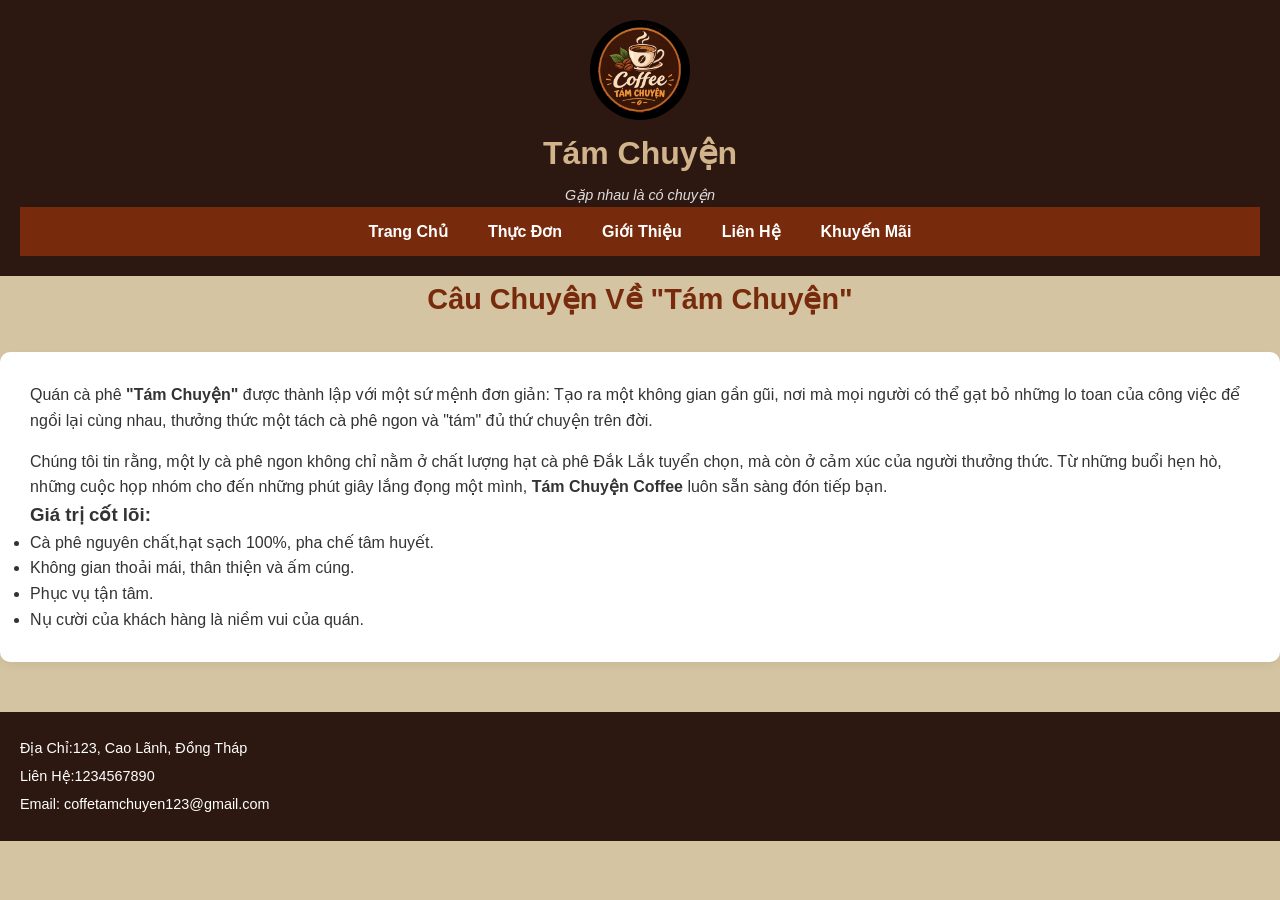
==== html/gioithieu.html @ 7c31e294 "Add files via upload" ====
<!DOCTYPE html>
<html lang="vi">
<head>
    <meta charset="UTF-8">
    <meta name="viewport" content="width=device-width, initial-scale=1.0">
    <title>Giới Thiệu - Tám Chuyện Coffee</title>
    <link rel="stylesheet" href="../css/stylecss.css">
</head>
<body>

    <header>
        <div class="logo">
            <a href="index.html">
        <img src="../picture/logo.jpg" alt="Logo Tám Chuyện">
            <h1> <a href="index.html">Tám Chuyện</a></h1>
            <span>Gặp nhau là có chuyện</span>
        </div>
        <nav>
            <ul>
                <a href="../index.html" >Trang Chủ</a>
                <a href="../html/thucdon.html">Thực Đơn</a>
                <a href="../html/gioithieu.html">Giới Thiệu</a>
                <a href="../html/lienhe.html">Liên Hệ</a>
                <a href="../html/khuyenmai.html"> Khuyến Mãi</a>
            </ul>
        </nav>
    </header>

    <main class="container">
        <h2 class="section-title">Câu Chuyện Về "Tám Chuyện"</h2>
        
        <div style="background: white; padding: 30px; border-radius: 10px; box-shadow: 0 4px 10px rgba(0,0,0,0.05);">
            <p style="margin-bottom: 15px;">
                Quán cà phê <strong>"Tám Chuyện"</strong> được thành lập với một sứ mệnh đơn giản: Tạo ra một không gian gần gũi, nơi mà mọi người có thể gạt bỏ những lo toan của công việc để ngồi lại cùng nhau, thưởng thức một tách cà phê ngon và "tám" đủ thứ chuyện trên đời.
            </p>
            <p>
                Chúng tôi tin rằng, một ly cà phê ngon không chỉ nằm ở chất lượng hạt cà phê Đắk Lắk tuyển chọn, mà còn ở cảm xúc của người thưởng thức. Từ những buổi hẹn hò, những cuộc họp nhóm cho đến những phút giây lắng đọng một mình, <strong>Tám Chuyện Coffee</strong> luôn sẵn sàng đón tiếp bạn.
            </p>
            <h3>Giá trị cốt lõi:</h3>
            <ul>
                <li>Cà phê nguyên chất,hạt sạch 100%, pha chế tâm huyết.</li>
                <li>Không gian thoải mái, thân thiện và ấm cúng.</li>
                <li>Phục vụ tận tâm. </li>
                <li>Nụ cười của khách hàng là niềm vui của quán.</li>
            </ul>
        </div>
    </main>

    <footer>
        <p> Địa Chỉ:123, Cao Lãnh, Đồng Tháp </p>
        <P> Liên Hệ:1234567890 </P>
        <p> Email: coffetamchuyen123@gmail.com</p>
    </footer>

</body>
</html>
---- css/stylecss.css ----
* {
    margin: 0;
    padding: 0;
    box-sizing: border-box;
    font-family: 'Segoe UI', Tahoma, Geneva, Verdana, sans-serif;
}

:root {
    --primary-color: #772b0c; 
    --accent-color: #D2B48C;  
    --dark-color: #2C1810;    
    --light-color: #d4c4a2;   
    --text-color: #333333;
}
body {
    background-color: var(--light-color);
    color: var(--text-color);
    line-height: 1.6;
}

a {
    text-decoration: none;
    color: inherit;
    transition: 0.3s;
}


header {
    background-color: var(--dark-color);
    color: #f8f5f3f8;
    padding: 20px;
    text-align: center;
}
.logo img {
    width:100px;
    height: 100px;          
    object-fit: cover;    
    border-radius: 50%;  
}
.logo h1 a {
    color: var(--accent-color);
    font-size: 2rem;
    font-weight: bold;
}

.logo span {
    font-style: italic;
    font-size: 0.9rem;
    color: #ddd;
    display: block;
    margin-top: 5px;
}

nav {
    background-color: var(--primary-color);
    text-align: center;
    position: sticky;
    top: 0;
    z-index: 100;
}

nav ul {
    list-style: none;
    display: flex;
    justify-content: center;
    flex-wrap: wrap;
}

nav a {
    color: #fff;
    padding: 12px 20px;
    display: inline-block;
    font-weight: 600;
}

nav a:hover {
    background-color: var(--accent-color);
    color: var(--dark-color);
}

.hero {
    background:url('../picture/images.jfif') center/cover no-repeat;
    color: #000000;
    text-align: center;
    padding: 60px 20px;
}

.hero h2 {
    font-size: 2.2rem;
    margin-bottom: 10px;
}

.hero p {
    font-size: 1.1rem;
    margin-bottom: 20px;
}

.btn {
    display: inline-block;
    background-color: var(--accent-color);
    color: var(--dark-color);
    padding: 10px 25px;
    border-radius: 20px;
    font-weight: bold;
}

.btn:hover {
    background-color: #fff;
    transform: translateY(-2px);
}


.chua {
    max-width: 1100px;
    margin: 40px auto;
    padding: 0 20px;

}

.section-title {
    text-align: center;
    color: var(--primary-color);
    margin-bottom: 30px;
    font-size: 1.8rem;
    position: relative;
}


.grid-3 {
    display: grid;
    grid-template-columns: repeat(auto-fit, minmax(280px, 1fr));
    gap: 25px;
}


.thucdon {
    background-color: #fff;
    border-radius: 10px;
    box-shadow: 0 4px 8px rgba(0,0,0,0.1);
    transition: transform 0.3s;
    text-align: center;
    padding-bottom: 20px;
}

.thucdon:hover {
    transform: translateY(-5px);
}

.thucdon img {
    width: 100%;
    height: 200px;
    object-fit: cover;
}

.thucdon h3 {
    color: var(--primary-color);
    margin: 15px 0 10px;
}

.thucdon p {
    padding: 0 15px;
    font-size: 0.95rem;
    color: #666;
}
.content-box {
    background: #fff;
    padding: 30px;
    border-radius: 10px;
    box-shadow: 0 4px 8px rgba(0,0,0,0.05);
}

footer {
    background-color: var(--dark-color);
    color: #fff;
    padding: 20px;
    margin-top: 50px;
    font-size: 0.9rem;
}

footer p {
    margin: 5px 0;
}
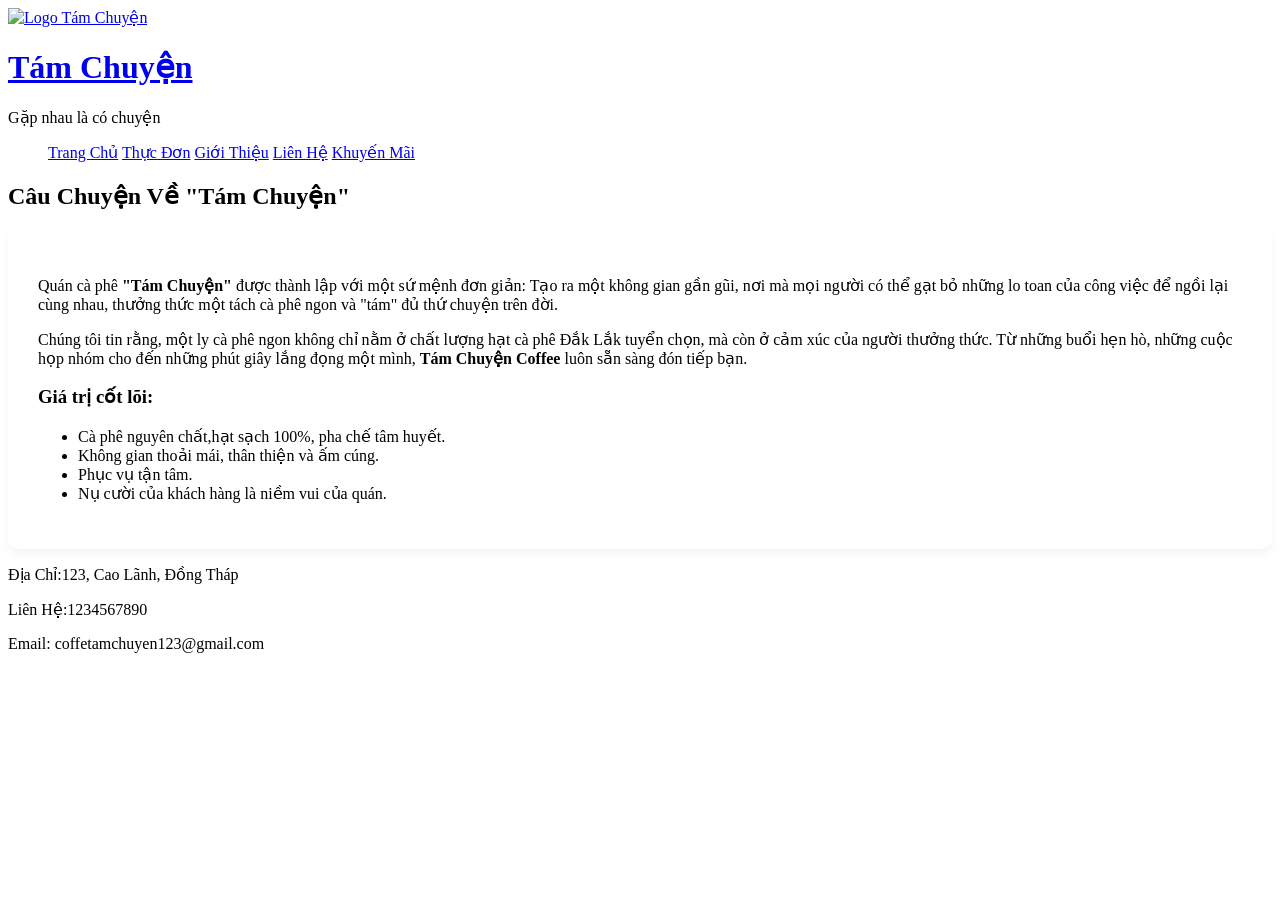
==== commit 3e97656a: "Update gioithieu.html" ====
--- a/html/gioithieu.html
+++ b/html/gioithieu.html
@@ -4,14 +4,14 @@
     <meta charset="UTF-8">
     <meta name="viewport" content="width=device-width, initial-scale=1.0">
     <title>Giới Thiệu - Tám Chuyện Coffee</title>
-    <link rel="stylesheet" href="../css/stylecss.css">
+    <link rel="stylesheet" href="./css/stylecss.css">
 </head>
 <body>
 
     <header>
         <div class="logo">
             <a href="index.html">
-        <img src="../picture/logo.jpg" alt="Logo Tám Chuyện">
+        <img src="./picture/logo.jpg" alt="Logo Tám Chuyện">
             <h1> <a href="index.html">Tám Chuyện</a></h1>
             <span>Gặp nhau là có chuyện</span>
         </div>
@@ -53,4 +53,4 @@
     </footer>
 
 </body>
-</html>+</html>
